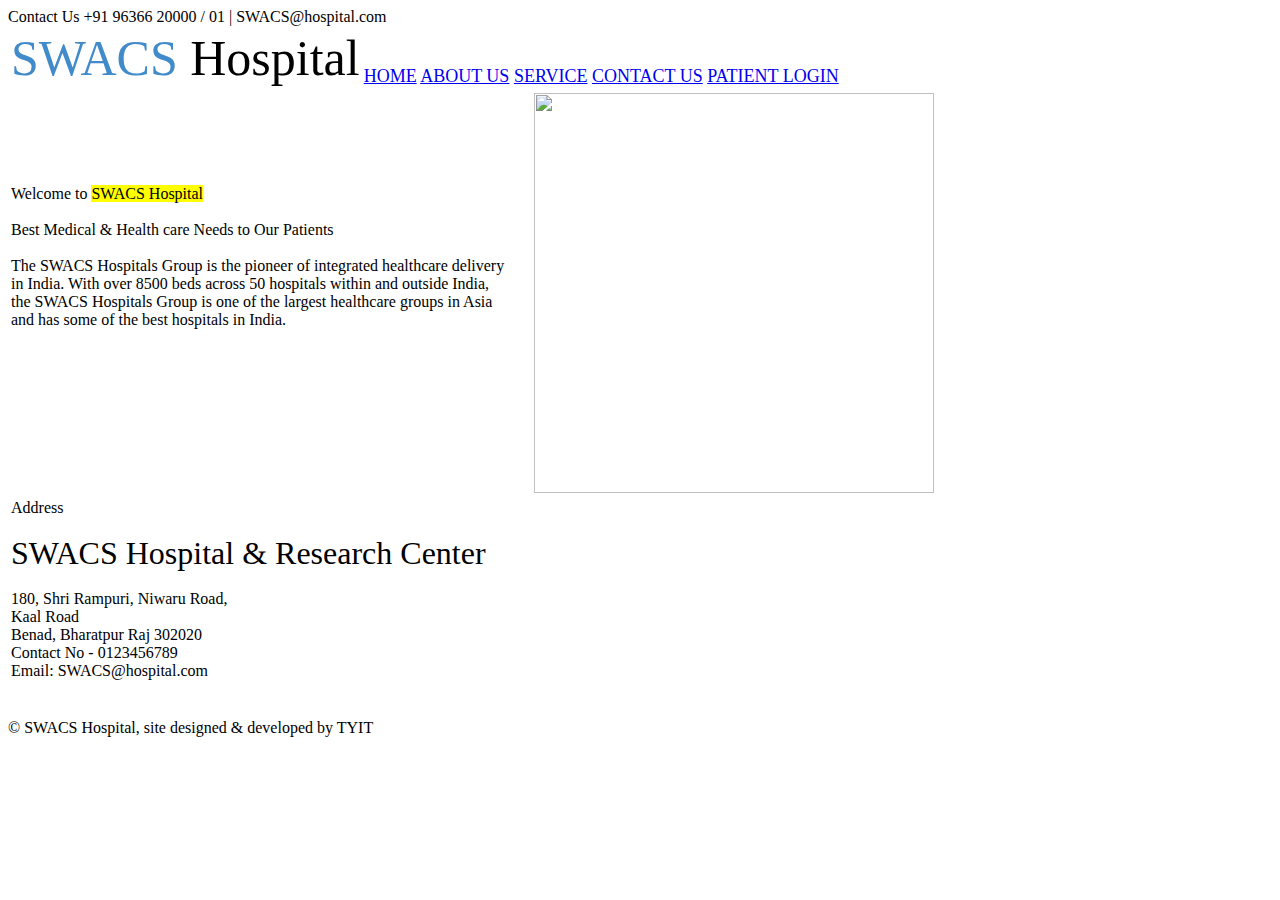
==== about.html @ d257d621 "primary concept" ====
<html>
<head>
<title> SWACS Hospital </title>

<link href="css/style.css" type="text/css" rel="stylesheet">

</head>
<body>

<div class="top">
<div>
Contact Us +91 96366 20000 / 01 | SWACS@hospital.com
</div>
</div>

<div class="logo">
<div>
<table>
<tr>
<td class="main-logo"  style="font-size:50px;font-family:forte;"> <font color="#428bca"> SWACS </font><font color="#000"> Hospital</font> </td>
<td id="links"> <br> <br>
<font size="4px">
<a href="index.html">HOME</a>
<a href="about.html">ABOUT US</a>
<a href="service.html">SERVICE</a> 
<a href="contact.html">CONTACT US</a>
<a href="login.html">PATIENT LOGIN</a>
</font>
</td>
</tr>
</table>
</div>
</div>



<div class="bottom">
<div>
<table border="0">
<tr>
<td width="500px">
<font-color="#000"> Welcome to <mark>SWACS Hospital</mark> </font> <br> <br>

<font-color="#000" size="6px"> Best Medical & Health care Needs to Our Patients </font> <br> <br>

The SWACS Hospitals Group is the pioneer of integrated healthcare delivery in India. With over 8500 beds across 50 hospitals within and outside India, the SWACS
Hospitals Group is one of the largest healthcare groups in Asia and has some of the best hospitals in India. <br><br>

<br><br>

<br>
</td>


<td style="padding-left:20px;"> <img src="img/about.jpg" width="400px"></td>
</tr>


</table>
</div>
</div>

<div class="bottom">
<div>
<table border="0">
<tr>
<td width="700px">
<font color="#000">Address </font> <br> <br>

<font color="#000" size="6px"> SWACS Hospital & Research Center</font> <br> <br>

180, Shri Rampuri, Niwaru Road,<br>
Kaal Road <br> Benad, Bharatpur Raj 302020 <br> Contact No - 0123456789 <br> Email: SWACS@hospital.com<br><br>


<br>
</td>


<td style="padding-left:20px;"> </td>
</tr>


</table>
</div>
</div>


<div class="nav_down">
<div>
&copy; SWACS Hospital, site designed & developed by TYIT
</div>
</div>
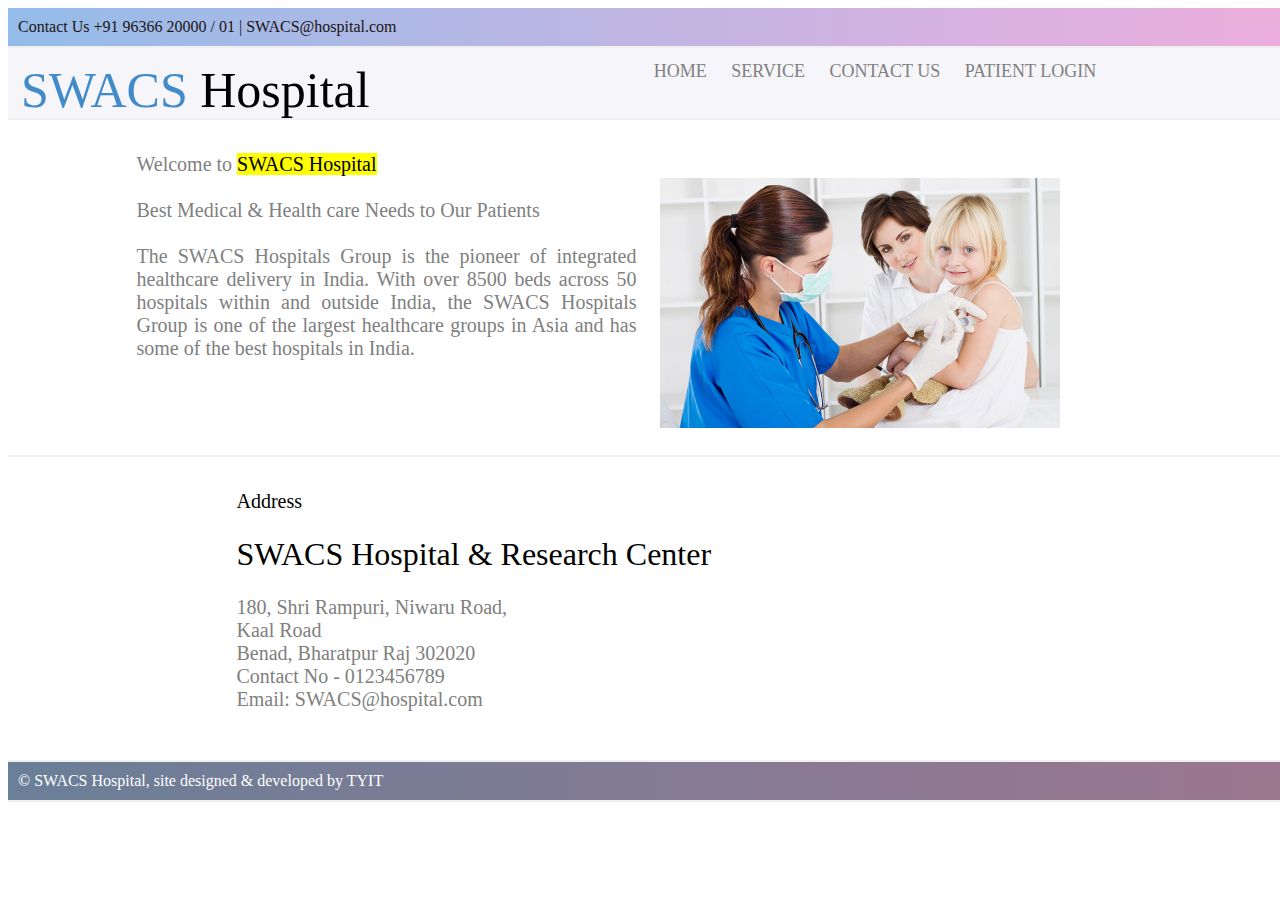
==== commit e0c0ec5b: "v21.7.24" ====
--- a/about.html
+++ b/about.html
@@ -20,8 +20,7 @@
 <td class="main-logo"  style="font-size:50px;font-family:forte;"> <font color="#428bca"> SWACS </font><font color="#000"> Hospital</font> </td>
 <td id="links"> <br> <br>
 <font size="4px">
-<a href="index.html">HOME</a>
-<a href="about.html">ABOUT US</a>
+<a href="index.html">HOME</a> 
 <a href="service.html">SERVICE</a> 
 <a href="contact.html">CONTACT US</a>
 <a href="login.html">PATIENT LOGIN</a>
--- a/css/style.css
+++ b/css/style.css
@@ -0,0 +1,274 @@
+ 
+body
+{    display: inline-flex;
+	flex-direction: column;
+	justify-content: center;
+	width: 100%;
+	overflow-x: hidden;
+}
+.top{
+	width:100%;
+	background: linear-gradient(270deg, rgb(238, 174, 220) 0%, rgb(148, 188, 233) 100%)!important;
+	border-bottom:2px solid #f0f0f0;
+	position: sticky;
+	top: 0;
+	
+	 
+}
+.top div{ 
+	width: 100% ;
+	color:#1e1414;
+	background: linear-gradient(270deg, rgb(238, 174, 220) 0%, rgb(148, 188, 233) 100%) !important;
+	font-family:calibri;
+	padding:10px;  
+}
+
+ 
+
+.logo{
+	width:100%;
+	border-bottom:2px solid #f0f0f0;  
+	position: sticky;
+	top: 0;
+	background-color: #f6f5fa; 
+	
+	white-space: nowrap; 
+	
+}
+ 
+.main-logo
+{
+	width: 600px;
+}
+.logo div{
+	width:95%;
+	font-family:calibri;
+	padding:10px;
+	text-align:left;
+	display: flex;
+	justify-content: flex-start; 
+	white-space: nowrap; 
+	height: 50px; 
+}
+ 
+ #links
+ {  width: 500px;
+	height: 100%;
+	display: flex;
+	white-space: nowrap;
+	justify-content: center;
+	align-items: right;  
+ }
+.logo div table a{
+	padding:10px;
+	text-decoration:none;
+	color:gray; 
+    white-space: nowrap;  
+	 
+	}
+
+.logo div table a:hover{
+	color:#428bca;
+	border-bottom:2px solid gray; 
+	
+}
+
+.middle{
+	width:100%;
+	border-bottom:2px solid #f0f0f0;
+	display: flex;
+	justify-content: center;
+}
+.middle div{
+	width:1200px;
+	height:400px;
+	font-family:calibri;
+	
+}
+.middle div p{
+	width:1000px;
+	font-weight:bold;
+	height:300px;
+	color:#fff;
+	opacity:0.2;
+	font-size:50px;
+	background-color:#000;
+	
+}
+
+.bottom{
+	width:100%; 
+	border-bottom:2px solid #f0f0f0;
+	display: flex;
+	justify-content: center;
+}
+.bottom div{
+	width:1200px;
+	color:#fff; 
+	font-family:calibri;
+	text-align:right;
+	color:gray;
+}
+.bottom div table{
+	padding-top:30px;
+	width:1100px;
+	text-align:justify;
+	color:gray;
+	font-size:20px;
+	display: flex;
+	justify-content: center;
+}
+
+.bottom_up{
+	width:100%; 
+	border-bottom:2px solid #f0f0f0;
+	display: flex;
+	justify-content: center;
+}
+.bottom_up div{
+	padding-top:20px; 
+	text-align:center; 
+	font-family:forte;
+	font-size:30px;
+	padding-bottom:20px;  
+	
+}
+.bottom_up div table{
+	padding-top:30px;
+	font-size:30px;
+	width:1100px;
+	text-align:center; 
+	font-family:calibri;
+	
+}
+
+input[type="text"]{
+	padding:12px;
+	width:250px;
+}
+select{
+	padding:12px;
+	width:250px;
+}
+.message{
+	padding:50px;
+	width:550px !important;
+	height: 100px !important;
+	text-align: center;
+}
+input[type="date"]{
+	padding:12px;
+	width:250px;
+}
+input[type="time"]{
+	padding:12px;
+	width:250px;
+}
+ 
+
+
+.nav_down{
+	width:100%;
+	background-image:linear-gradient(270deg, rgb(238, 174, 220) 0%, rgb(148, 188, 233) 100%) !important;
+	border-bottom:2px solid #f0f0f0;
+}
+.nav_down div{
+	width:100%;
+	color:#fff;
+	background-color:#37313171;
+	font-family:calibri;
+	padding:10px;
+	text-align:left;
+}
+.img {
+    width: 200px;
+    height: 400px;
+    object-fit: cover;
+}
+.m{
+	width:100%;
+height:100%;
+	border-bottom:2px solid #f0f0f0;
+object-fit: cover;
+}
+.m div{
+	width:830px;
+	height:1200px;
+	font-family:calibri;
+object-fit: cover;
+}
+.m div p{
+	width:830px;
+	font-weight:bold;
+	height:1800px;
+	color:#fff;
+	opacity:0;
+	font-size:50px;
+	background-color:#000;
+object-fit: cover;
+}
+.mi{
+	width:100%;
+	border-bottom:2px solid #f0f0f0;
+}
+.mi div{
+	width:863px;
+	height:330px;
+	font-family:calibri;
+}
+.mi div p{
+	width:863px;
+	font-weight:bold;
+	height:330px;
+	color:#fff;
+	opacity:0;
+	font-size:50px;
+	background-color:#000;
+} 
+label
+{
+	text-transform: uppercase;
+	font-size: 20px;
+	color: gray;
+}
+.subm
+{
+    height: 50px;
+    width: 150px;
+    border-radius: 20px 20px ;
+    margin-left: 120px;
+    border-color: rgb(255, 0, 204);
+    background-color: aliceblue;
+}
+ 
+.subm:hover
+{
+    border: 5px solid white;
+    box-shadow: 1px 1px 10px rgb(99, 74, 96);
+    animation: co 0.15s ease;
+    background: linear-gradient(90deg, rgb(238, 174, 220) 0%, rgb(148, 188, 233) 100%);
+}
+@keyframes co 
+{
+    0%{
+        background: linear-gradient(90 deg,white 100%);
+    }
+    25%
+    {
+        background: linear-gradient(90deg, rgb(238, 174, 220) 30%, white 70%);
+    }
+    50%
+    {
+        background: linear-gradient(90deg, rgb(238, 174, 220) 50%, white 100%);
+    }
+    75%
+    {
+        background: linear-gradient(90deg, rgb(238, 174, 220) 75%, white 100%);
+
+    }
+    100%
+    {
+        background: linear-gradient(90deg, rgb(238, 174, 220) 0%, rgb(148, 188, 233) 100%);
+    }
+    
+}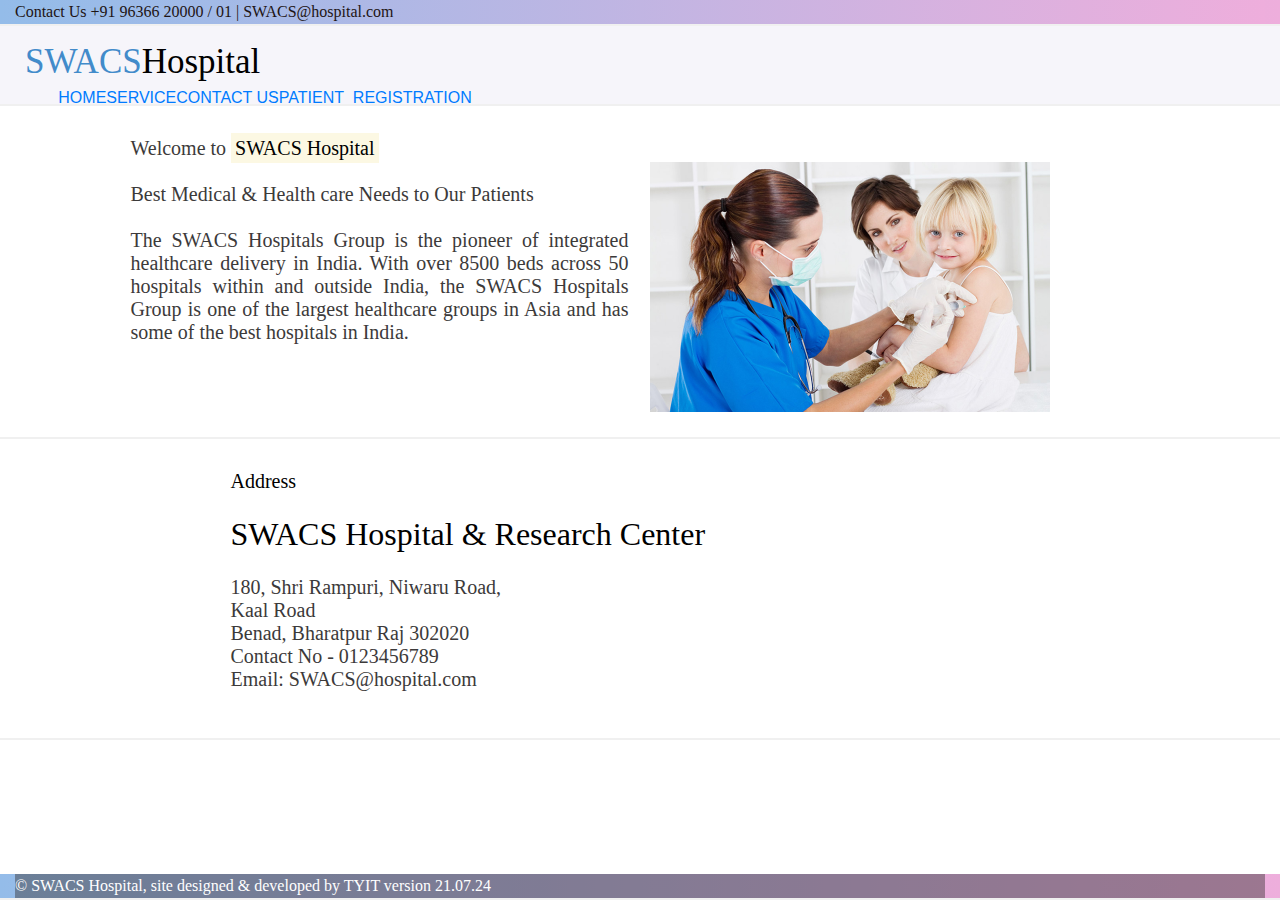
==== commit ea0e6bab: "bootstrap to fix overflow" ====
--- a/about.html
+++ b/about.html
@@ -3,33 +3,43 @@
 <title> SWACS Hospital </title>
 
 <link href="css/style.css" type="text/css" rel="stylesheet">
+<meta name="viewport" content="width=device-width, initial-scale=1">
+
+<!-- Latest compiled and minified CSS -->
+<link rel="stylesheet" href="https://cdn.jsdelivr.net/npm/bootstrap@4.6.2/dist/css/bootstrap.min.css">
+
+<!-- jQuery library -->
+<script src="https://cdn.jsdelivr.net/npm/jquery@3.7.1/dist/jquery.slim.min.js"></script>
+
+<!-- Popper JS -->
+<script src="https://cdn.jsdelivr.net/npm/popper.js@1.16.1/dist/umd/popper.min.js"></script>
+
+<!-- Latest compiled JavaScript -->
+<script src="https://cdn.jsdelivr.net/npm/bootstrap@4.6.2/dist/js/bootstrap.bundle.min.js"></script>
+
 
 </head>
 <body>
 
-<div class="top">
-<div>
-Contact Us +91 96366 20000 / 01 | SWACS@hospital.com
-</div>
-</div>
-
-<div class="logo">
-<div>
-<table>
-<tr>
-<td class="main-logo"  style="font-size:50px;font-family:forte;"> <font color="#428bca"> SWACS </font><font color="#000"> Hospital</font> </td>
-<td id="links"> <br> <br>
-<font size="4px">
-<a href="index.html">HOME</a> 
-<a href="service.html">SERVICE</a> 
-<a href="contact.html">CONTACT US</a>
-<a href="login.html">PATIENT LOGIN</a>
-</font>
-</td>
-</tr>
-</table>
-</div>
-</div>
+    <div class="top container-fluid">
+        <div>
+        Contact Us +91 96366 20000 / 01 | SWACS@hospital.com
+        </div>
+        </div>
+        
+        <div class="logo container-fluid">
+         
+         <div class="main-logo" style="font-size:35px;font-family:forte;color:#428bca">   SWACS   <font color="#000"> Hospital</font>  </div>
+         <div id="links"> 
+         
+            <a href="index.html">HOME</a>
+         <a href="service.html">SERVICE</a>
+         <a href="contact.html">CONTACT US</a>
+         <a href="login.html">PATIENT&nbsp REGISTRATION</a>  
+         
+         </div>
+        </div>
+        
 
 
 
@@ -85,8 +95,11 @@
 </div>
 
 
-<div class="nav_down">
-<div>
-&copy; SWACS Hospital, site designed & developed by TYIT
-</div>
-</div>
+<div class="nav_down container-fluid">
+    <div>
+    &copy; SWACS Hospital, site designed & developed by TYIT version 21.07.24
+    </div>
+    </div>
+    </div>
+    </body>
+    </html>
--- a/css/style.css
+++ b/css/style.css
@@ -1,10 +1,11 @@
- 
-body
-{    display: inline-flex;
-	flex-direction: column;
-	justify-content: center;
-	width: 100%;
-	overflow-x: hidden;
+body 
+{   
+	width: 100%;  
+}
+.all_body
+{  
+	width: 100%;  
+
 }
 .top{
 	width:100%;
@@ -13,14 +14,15 @@
 	position: sticky;
 	top: 0;
 	
+	z-index: 3;
+	
 	 
 }
 .top div{ 
-	width: 100% ;
+	width: 100% ; 
 	color:#1e1414;
 	background: linear-gradient(270deg, rgb(238, 174, 220) 0%, rgb(148, 188, 233) 100%) !important;
-	font-family:calibri;
-	padding:10px;  
+	font-family:calibri; 
 }
 
  
@@ -30,19 +32,21 @@
 	border-bottom:2px solid #f0f0f0;  
 	position: sticky;
 	top: 0;
-	background-color: #f6f5fa; 
-	
+	background-color: #f6f5fa;
 	white-space: nowrap; 
+	height: 80px;
+	z-index: 2;
 	
 }
  
 .main-logo
 {
-	width: 600px;
+	width: 600px; 
+	white-space: nowrap; 
 }
 .logo div{
-	width:95%;
-	font-family:calibri;
+	width:100%;
+	font-family:'Gill Sans', 'Gill Sans MT', Calibri, 'Trebuchet MS', sans-serif;
 	padding:10px;
 	text-align:left;
 	display: flex;
@@ -57,12 +61,12 @@
 	display: flex;
 	white-space: nowrap;
 	justify-content: center;
-	align-items: right;  
+	padding: 10px;  
  }
 .logo div table a{
 	padding:10px;
 	text-decoration:none;
-	color:gray; 
+	color:rgb(107, 106, 106); 
     white-space: nowrap;  
 	 
 	}
@@ -113,7 +117,7 @@
 	padding-top:30px;
 	width:1100px;
 	text-align:justify;
-	color:gray;
+	color:rgb(60, 58, 58);
 	font-size:20px;
 	display: flex;
 	justify-content: center;
@@ -124,11 +128,12 @@
 	border-bottom:2px solid #f0f0f0;
 	display: flex;
 	justify-content: center;
+	
 }
 .bottom_up div{
 	padding-top:20px; 
 	text-align:center; 
-	font-family:forte;
+	font-family:'Franklin Gothic Medium', 'Arial Narrow', Arial, sans-serif;
 	font-size:30px;
 	padding-bottom:20px;  
 	
@@ -171,13 +176,16 @@
 	width:100%;
 	background-image:linear-gradient(270deg, rgb(238, 174, 220) 0%, rgb(148, 188, 233) 100%) !important;
 	border-bottom:2px solid #f0f0f0;
+	position:fixed;
+	bottom: 0;
+	
+	z-index: 1;
 }
 .nav_down div{
 	width:100%;
 	color:#fff;
 	background-color:#37313171;
-	font-family:calibri;
-	padding:10px;
+	font-family:calibri; 
 	text-align:left;
 }
 .img {
@@ -271,4 +279,35 @@
         background: linear-gradient(90deg, rgb(238, 174, 220) 0%, rgb(148, 188, 233) 100%);
     }
     
+}
+
+.heading
+{ 
+  width: 200px;
+  height: 50px;
+  display: flex;
+  justify-content: center;
+  align-items: center;
+  white-space: nowrap;
+  font-size: 30px;
+  text-transform: uppercase;
+  font-family: Verdana, Geneva, Tahoma, sans-serif;
+  font-weight: 800;
+  border: 2px solid;
+  width: max-content;
+  padding: 10px;
+  margin-bottom: 30px;
+}
+.blogo
+{
+    background-image: url("/img/medlogo.png");
+    background-position: center; 
+    background-repeat: no-repeat;
+    background-size: contain;
+    position: absolute;
+    z-index: -1;
+    filter: blur(20px);
+    width: 100%;
+    height: 1500px;
+
 }